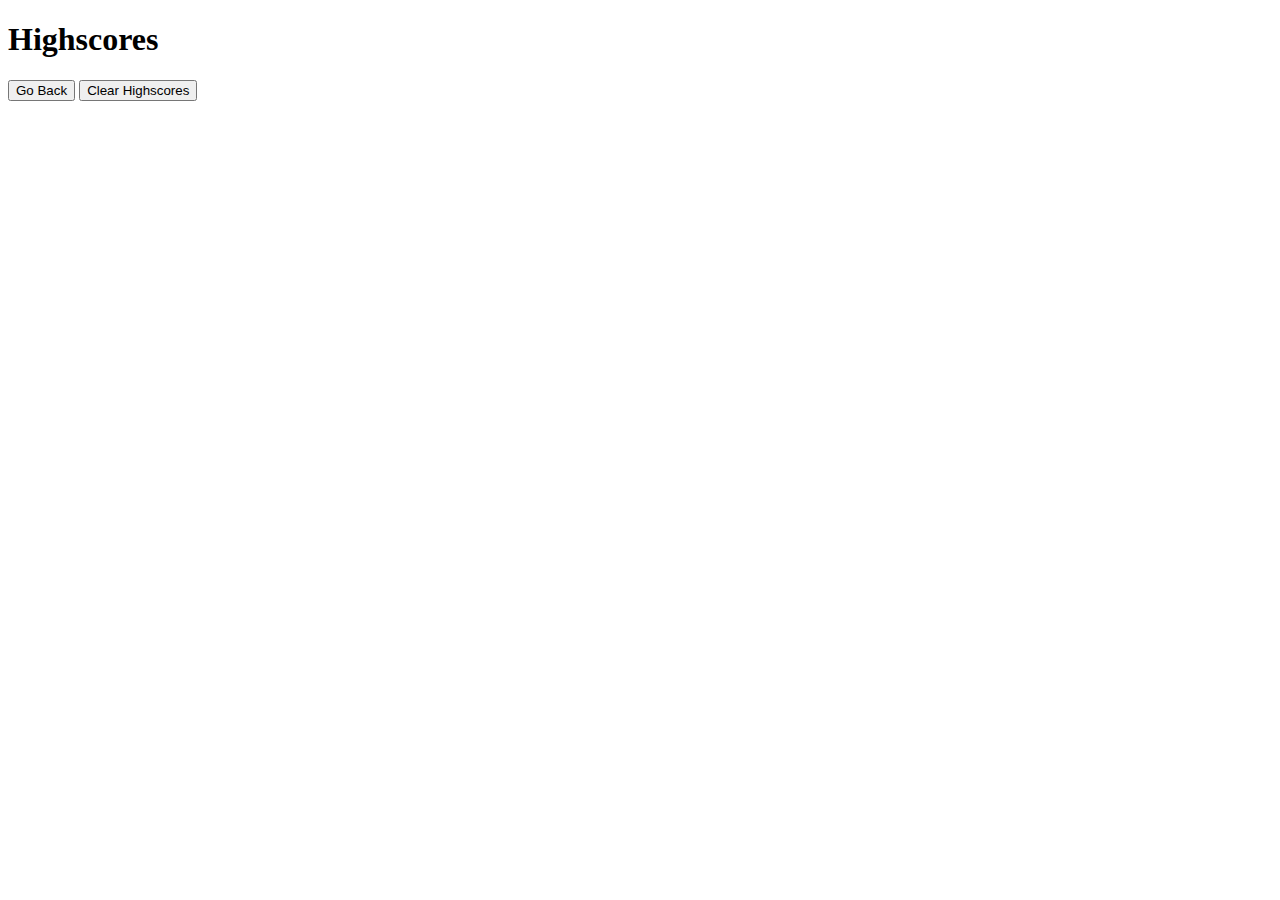
==== highscores.html @ bdcb309a "startercode upload" ====
<!DOCTYPE html>
<html lang="en">
  <head>
    <meta charset="UTF-8" />
    <meta name="viewport" content="width=device-width, initial-scale=1.0" />
    <meta http-equiv="X-UA-Compatible" content="ie=edge" />
    <title>Highscores</title>

    <link rel="stylesheet" href="./assets/css/styles.css" />
  </head>

  <body>
    <div class="wrapper">
      <h1>Highscores</h1>
      <ol id="highscores"></ol>

      <a href="index.html"><button>Go Back</button></a>
      <button id="clear">Clear Highscores</button>
    </div>

    <script src="./assets/js/scores.js"></script>
  </body>
</html>
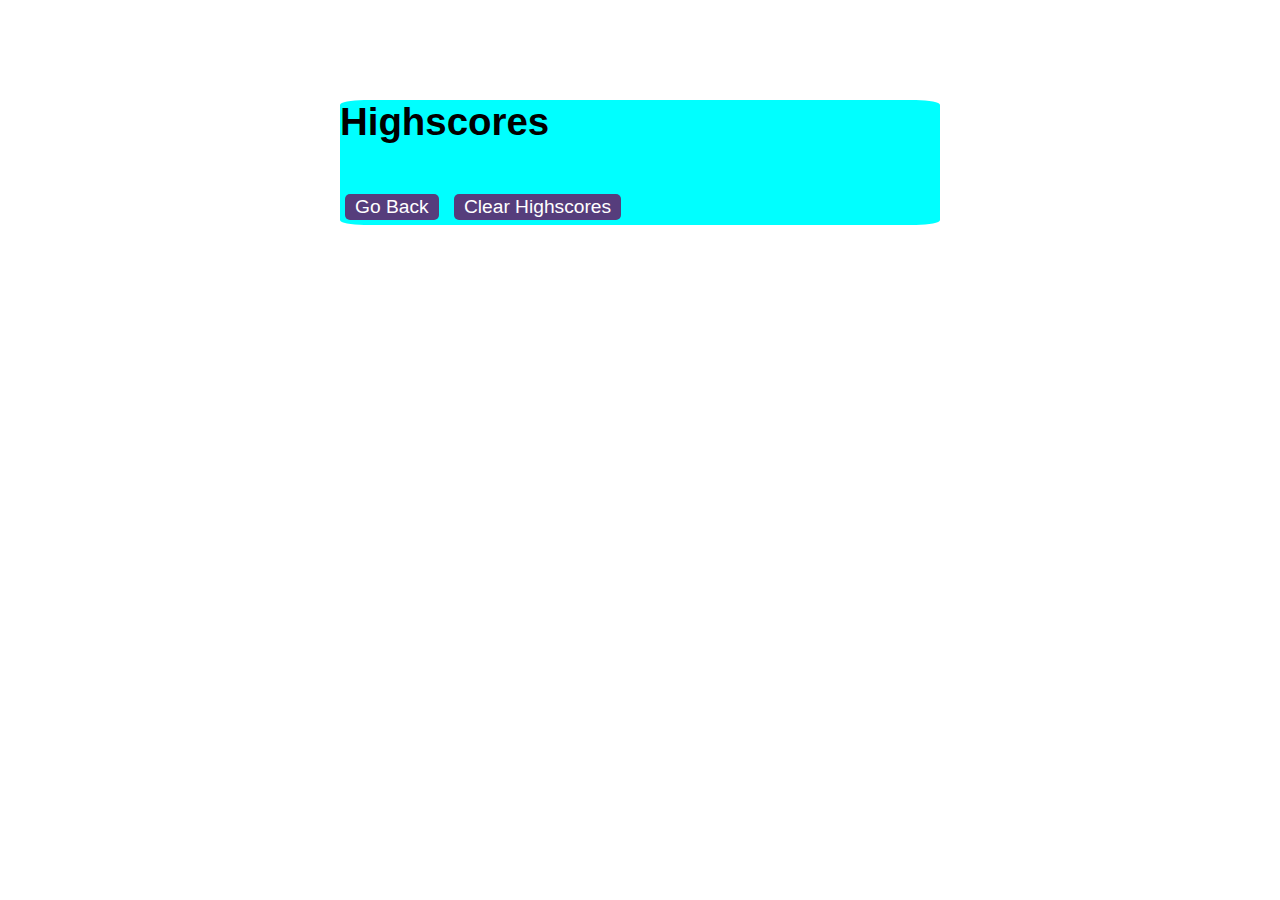
==== commit ca5ff8db: "questions added" ====
--- a/highscores.html
+++ b/highscores.html
@@ -6,7 +6,7 @@
     <meta http-equiv="X-UA-Compatible" content="ie=edge" />
     <title>Highscores</title>
 
-    <link rel="stylesheet" href="./assets/css/styles.css" />
+    <link rel="stylesheet" href="./style.css" />
   </head>
 
   <body>
@@ -18,6 +18,6 @@
       <button id="clear">Clear Highscores</button>
     </div>
 
-    <script src="./assets/js/scores.js"></script>
+    <script src=""></script>
   </body>
 </html>
--- a/style.css
+++ b/style.css
@@ -0,0 +1,90 @@
+body {
+    font-family: Arial;
+    font-size: 120%;
+}
+
+a {
+    color: #563d7c;
+    text-decoration: none;
+    transition: color 0.1s;
+}
+
+a:hover {
+    color: #8570a5;
+}
+
+button {
+    display: inline-block;
+    margin: 5px;
+    cursor: pointer;
+    font-size: 100%;
+    background-color: #563d7c;
+    border-radius: 5px;
+    padding: 2px 10px;
+    color: white;
+    border: 0;
+    transition: background-color 0.1s;
+}
+
+button:hover {
+    background-color: #8570a5;
+}
+
+.choices button {
+    display: block;
+}
+
+input[type="text"] {
+    font-size: 100%;
+}
+
+ol {
+    padding-left: 0px;
+    max-height: 400px;
+    overflow: auto;
+}
+
+li {
+    padding: 5px;
+    list-style: decimal inside none;
+}
+
+li:nth-child(odd) {
+    background-color: #f3edfc;
+}
+
+.wrapper {
+    margin: 100px auto 0 auto;
+    max-width: 600px;
+    background-color: cyan;
+    border-radius: 4%;
+}
+
+.hide {
+    display: none;
+}
+
+.start {
+    text-align: center;
+}
+
+.scores {
+    position: absolute;
+    top: 10px;
+    left: 10px;
+}
+
+.feedback {
+    font-style: italic;
+    font-size: 120%;
+    margin-top: 20px;
+    padding-top: 10px;
+    color: gray;
+    border-top: 2px solid #ccc;
+}
+
+.timer {
+    position: absolute;
+    top: 10px;
+    right: 10px;
+}
